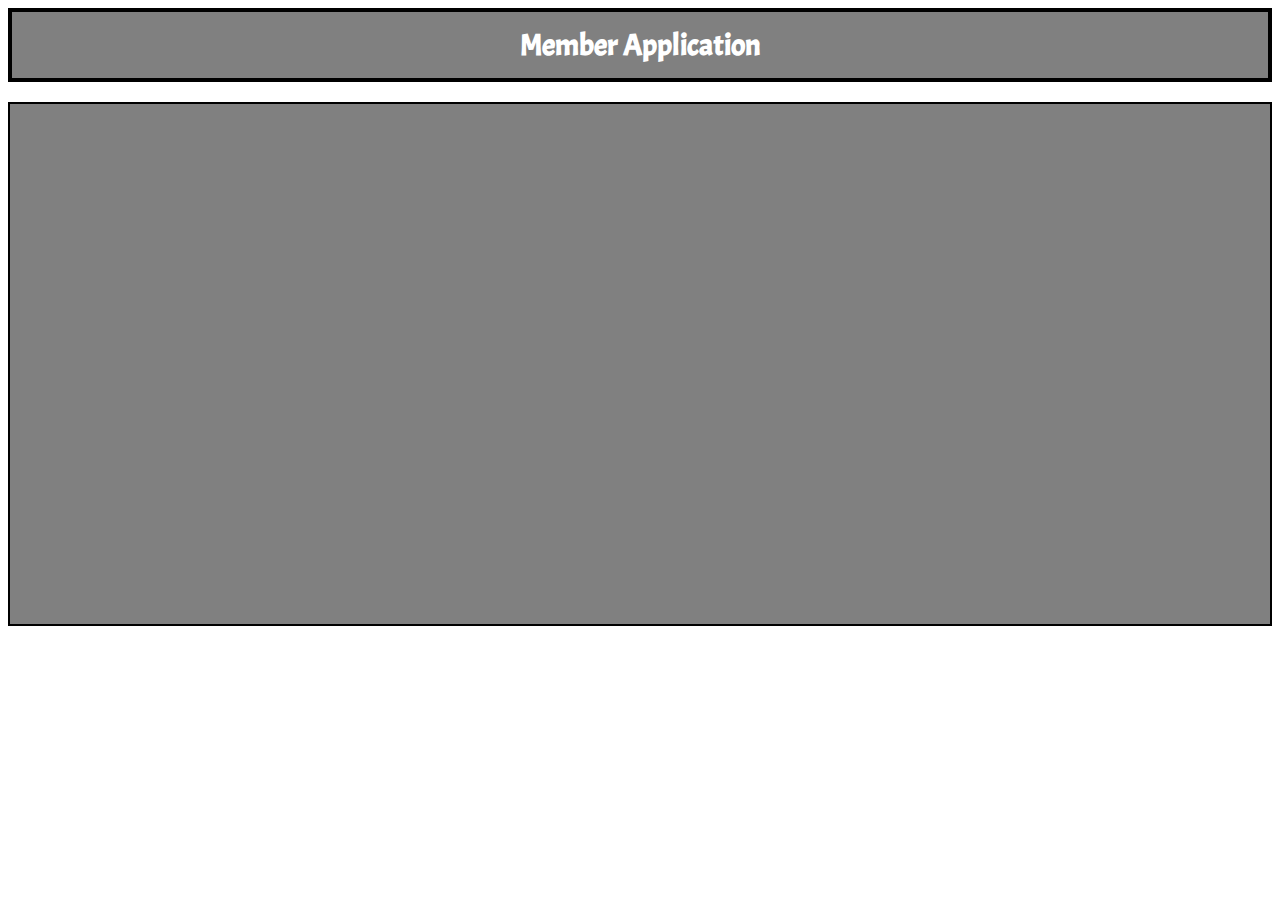
==== Enlist.html @ d2a59924 "Add files via upload" ====
<html>
<head>
    <title>Nosy SMP</title>
    <meta charset="UTF-8">
    <meta name="viewport" content="width=device-width, initial-scale=1.0">
    <meta name="description" content="Nosy SMP Website.">
    <meta name="author" content="@Noisyguest#6271">
    <meta name="keywords" content="Nosy smp, nosy smp">
    <link rel="preconnect" href="https://fonts.googleapis.com">
    <link rel="preconnect" href="https://fonts.gstatic.com" crossorigin>
    <link href="https://fonts.googleapis.com/css2?family=Open+Sans+Condensed:wght@300&display=swap" rel="stylesheet">
    <link rel="preconnect" href="https://fonts.googleapis.com">
    <link rel="preconnect" href="https://fonts.gstatic.com" crossorigin>
    <link href="https://fonts.googleapis.com/css2?family=Pangolin&display=swap" rel="stylesheet">
    <link rel="preconnect" href="https://fonts.googleapis.com">
    <link rel="preconnect" href="https://fonts.gstatic.com" crossorigin>
    <link href="https://fonts.googleapis.com/css2?family=Acme&display=swap" rel="stylesheet">
    <link rel="icon" href="https://media.discordapp.net/attachments/782875156716453919/873214157044973628/Nosy_SMP.jpg" type="image/jpg">
    <style>
        .title {
            padding: 14px 16px;
            background-color: gray;
            border: 4px solid black;
            font-family: 'Acme', sans-serif;
            font-size: 30px;
            color: white;
            overflow: hidden;
            text-align: center;
        }
        body {
            background-image: url('pp.jpg');
        }
        #googleform {
            margin-left: auto;
            margin-right: auto;
            text-align: center;
            border: 2px solid;
            background-color: gray;
        }
    </style>
</head>
<body>
    <h1 class="title">Member Application</h1>
    <div id="googleform">
        <iframe src="https://docs.google.com/forms/d/e/1FAIpQLSdjHf3dsjehY2V9z-k_TqvrbHeXRyOeqmz6uPCJxkLgTkPK6g/viewform?embedded=true" width="700" height="520" frameborder="0" marginheight="0" marginwidth="0">Loading…</iframe>
    </div>
</body>
</html>
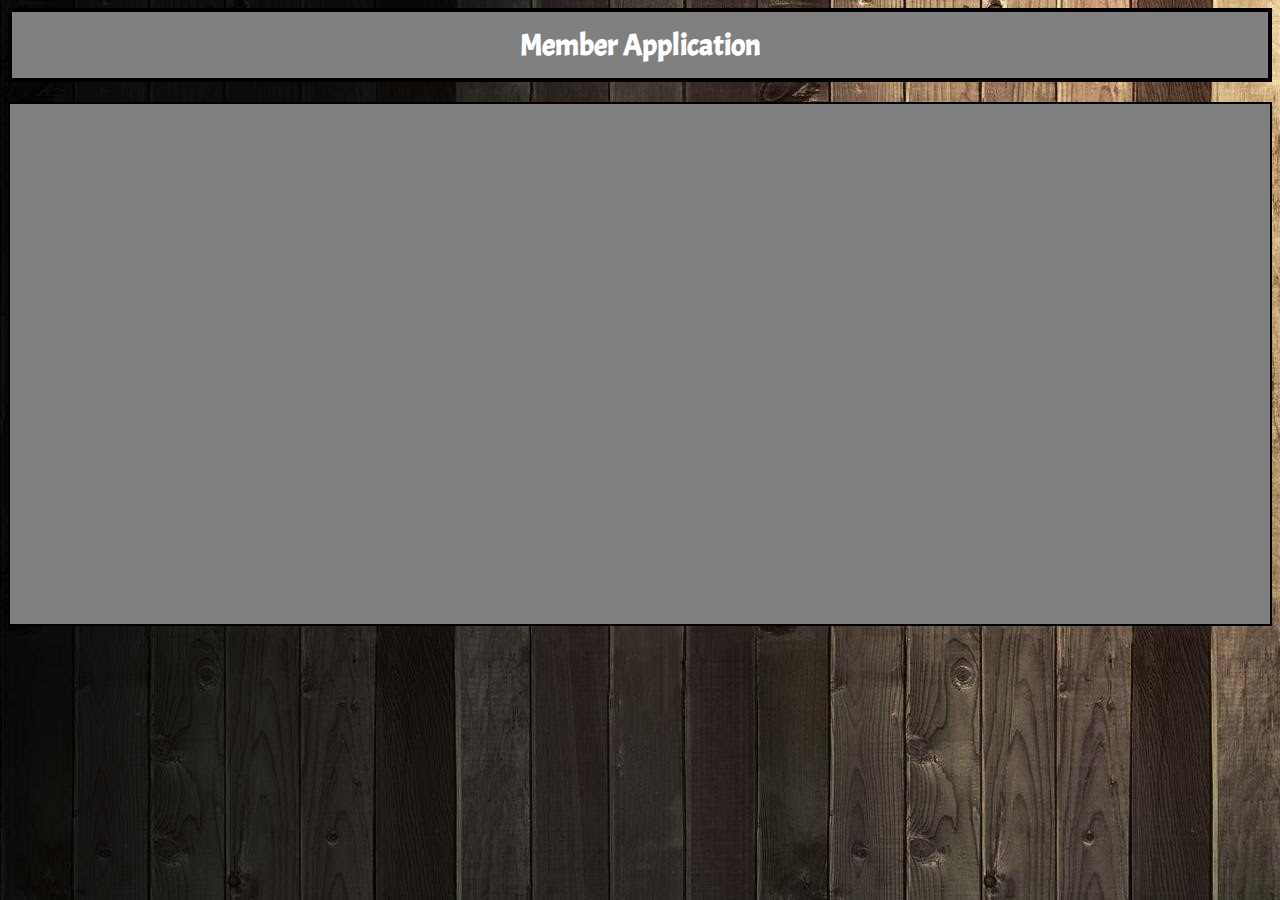
==== commit 328eddcf: "Update Enlist.html" ====
--- a/Enlist.html
+++ b/Enlist.html
@@ -28,7 +28,7 @@
             text-align: center;
         }
         body {
-            background-image: url('pp.jpg');
+            background-image: url('ez.jpg');
         }
         #googleform {
             margin-left: auto;
@@ -45,4 +45,4 @@
         <iframe src="https://docs.google.com/forms/d/e/1FAIpQLSdjHf3dsjehY2V9z-k_TqvrbHeXRyOeqmz6uPCJxkLgTkPK6g/viewform?embedded=true" width="700" height="520" frameborder="0" marginheight="0" marginwidth="0">Loading…</iframe>
     </div>
 </body>
-</html>+</html>
